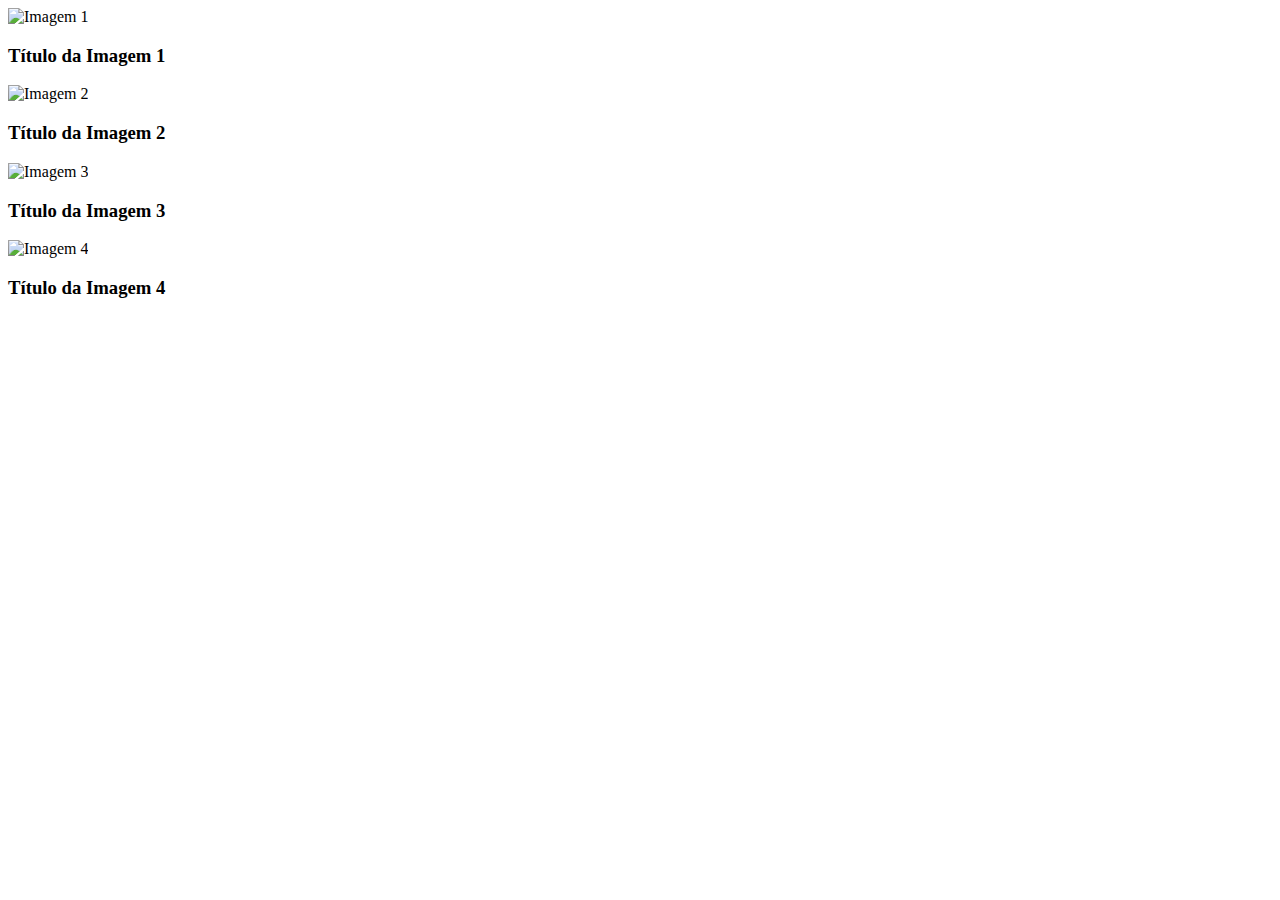
==== galeria.html @ 120018ce "Create galeria.html" ====
<!DOCTYPE html>
<html lang="pt-br">
<head>
    <meta charset="UTF-8">
    <meta name="viewport" content="largura=device-largura, inicial-escala=1.0">
    <title>Galeria de Imagens</title>
    <link rel="stylesheet" href="galeria.css">
</head>
<body>
    <div class="galeria">
        <div class="item-galeria">
            <img src="C:\Users\Vivianbgds\Downloads\IMG-20240413-WA0041.jpg" alt="Imagem 1">
            <h3>Título da Imagem 1</h3>
        </div>
        <div class="item-galeria">
            <img src="imagens/sp/1.jpg" alt="Imagem 2">
            <h3>Título da Imagem 2</h3>
        </div>
        <div class="item-galeria">
            <img src="imagem3.jpg" alt="Imagem 3">
            <h3>Título da Imagem 3</h3>
        </div>
        <div class="item-galeria">
            <img src="imagem4.jpg" alt="Imagem 4">
            <h3>Título da Imagem 4</h3>
        </div>
    </div>
</body>
</html>
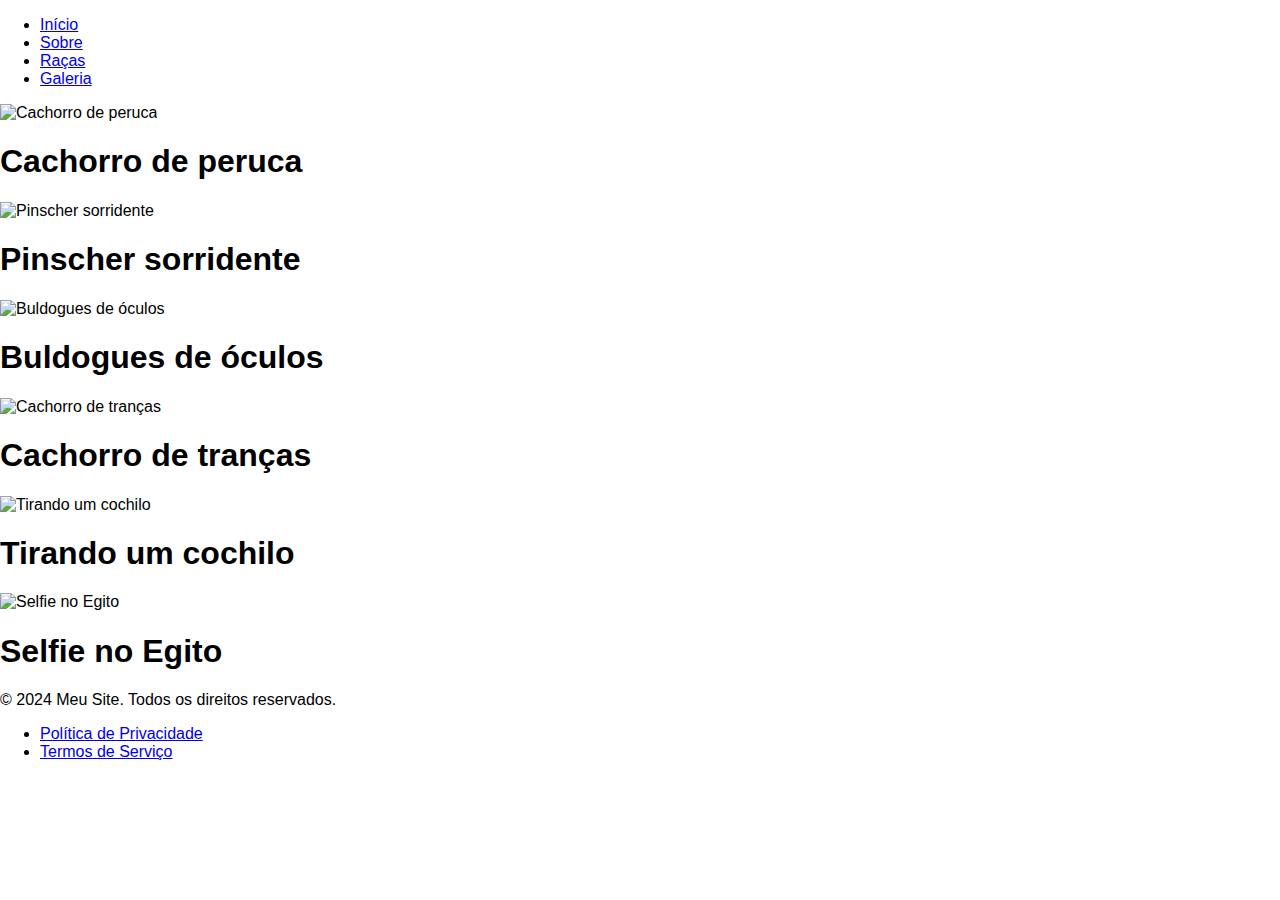
==== commit 59e3ae90: "Update galeria.html" ====
--- a/galeria.html
+++ b/galeria.html
@@ -2,28 +2,59 @@
 <html lang="pt-br">
 <head>
     <meta charset="UTF-8">
-    <meta name="viewport" content="largura=device-largura, inicial-escala=1.0">
+    <meta name="viewport" content="width=device-width, initial-scale=1.0">
     <title>Galeria de Imagens</title>
     <link rel="stylesheet" href="galeria.css">
 </head>
 <body>
-    <div class="galeria">
-        <div class="item-galeria">
-            <img src="C:\Users\Vivianbgds\Downloads\IMG-20240413-WA0041.jpg" alt="Imagem 1">
-            <h3>Título da Imagem 1</h3>
-        </div>
-        <div class="item-galeria">
-            <img src="imagens/sp/1.jpg" alt="Imagem 2">
-            <h3>Título da Imagem 2</h3>
-        </div>
-        <div class="item-galeria">
-            <img src="imagem3.jpg" alt="Imagem 3">
-            <h3>Título da Imagem 3</h3>
-        </div>
-        <div class="item-galeria">
-            <img src="imagem4.jpg" alt="Imagem 4">
-            <h3>Título da Imagem 4</h3>
-        </div>
+
+<header class="header">
+    <nav class="nav">
+        <ul>
+            <li><a href="index.html">Início</a></li>
+            <li><a href="sobre.html">Sobre</a></li>
+            <li><a href="racas.html">Raças</a></li>
+            <li><a href="galeria.html">Galeria</a></li>
+        </ul>
+    </nav>
+</header>
+
+<section class="gallery">
+    <div class="gallery-item">
+        <img src="https://encrypted-tbn0.gstatic.com/images?q=tbn:ANd9GcTXNcIoidIrJpD3N3JSIuGLdOnTCQAIc6cDog&s" alt="Cachorro de peruca">
+        <h1>Cachorro de peruca</h1>
     </div>
+    <div class="gallery-item">
+        <img src="https://i.pinimg.com/474x/05/1d/3e/051d3ee126281812f557d93cf43fe327.jpg" alt="Pinscher sorridente">
+        <h1>Pinscher sorridente</h1>
+    </div>
+    <div class="gallery-item">
+        <img src="https://encrypted-tbn0.gstatic.com/images?q=tbn:ANd9GcTglGG1FiaFsXIUsWVue324Kp-1nnwSbOJ5nA&s" alt="Buldogues de óculos">
+        <h1>Buldogues de óculos</h1>
+    </div>
+    <div class="gallery-item">
+        <img src="https://i0.statig.com.br/bancodeimagens/9f/ua/v5/9fuav5920i0d4kyi3gz0uk7a6.jpg" alt="Cachorro de tranças">
+        <h1>Cachorro de tranças</h1>
+    </div>
+    <div class="gallery-item">
+        <img src="https://i.pinimg.com/236x/b3/2a/ac/b32aac0aed6d4022197e349a2af3d227.jpg" alt="Tirando um cochilo">
+        <h1>Tirando um cochilo</h1>
+    </div>
+    <div class="gallery-item">
+        <img src="https://i.pinimg.com/236x/b0/a2/7c/b0a27cfa89f8764197d89e8268c861c6.jpg" alt="Selfie no Egito">
+        <h1>Selfie no Egito</h1>
+    </div>
+</section>
+
+<footer>
+    <p>&copy; 2024 Meu Site. Todos os direitos reservados.</p>
+    <nav>
+        <ul>
+            <li><a href="#">Política de Privacidade</a></li>
+            <li><a href="#">Termos de Serviço</a></li>
+        </ul>
+    </nav>
+</footer>
+
 </body>
 </html>
--- a/galeria.css
+++ b/galeria.css
@@ -0,0 +1,28 @@
+body {
+    font-family: Arial, sans-serif;
+    margin: 0;
+    padding: 0;
+}
+
+.galeria {
+    display: flex;
+    flex-wrap: wrap;
+    justify-content: center;
+    padding: 20px;
+}
+
+.item-galeria {
+    margin: 10px;
+    width: 300px; 
+    text-align: center;
+}
+
+.item-galeria img {
+    width: 100%;
+    height: auto;
+    border-radius: 5px;
+}
+
+.item-galeria h3 {
+    margin-top: 10px;
+}
